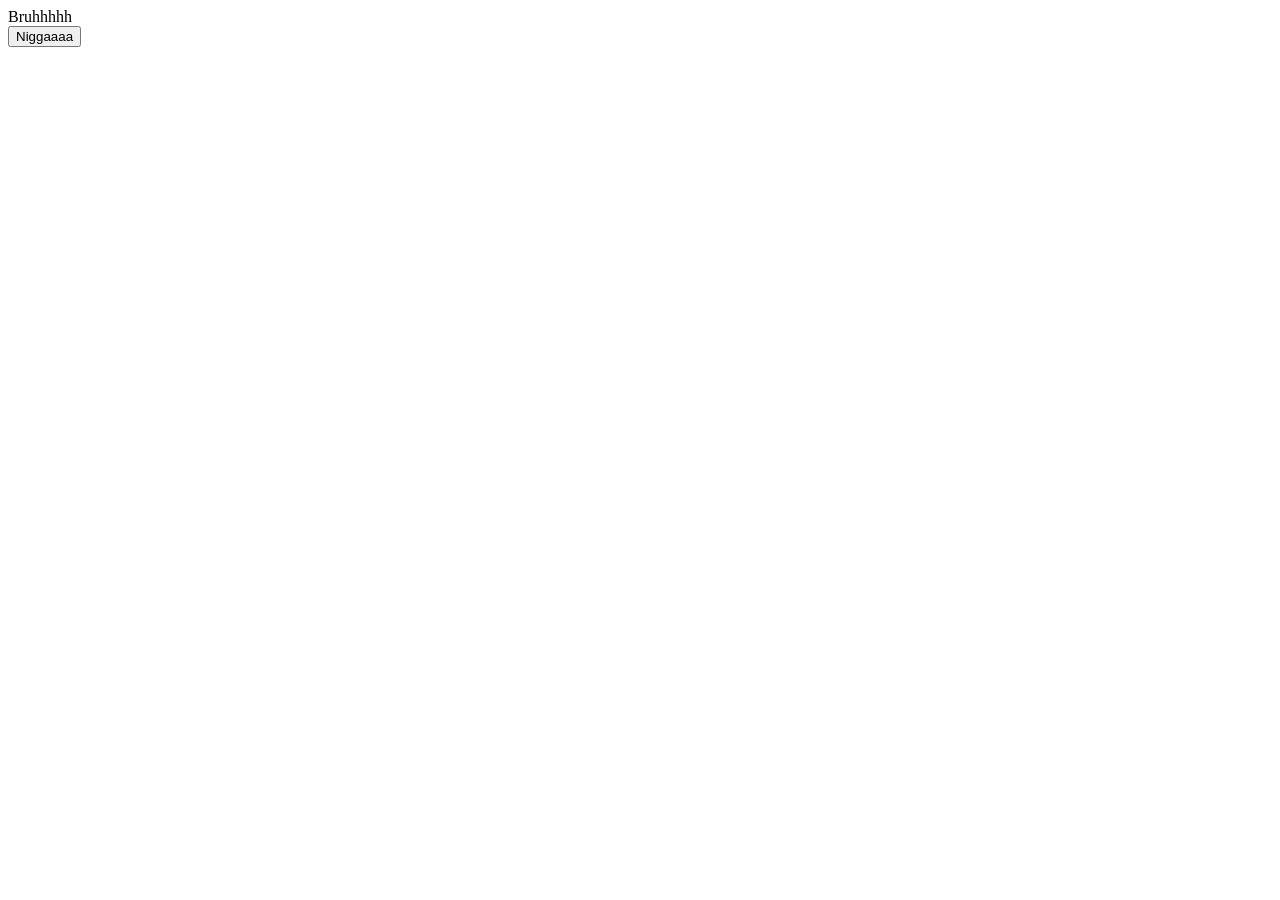
==== Index.html @ 4ad7e100 "bruhhh nigga" ====
<!DOCTYPE html>
<html lang="en">
    <head>
        <meta charset="UTF-8" />
        <title>Title</title>
    </head>
    <body><a>Bruhhhhh</a>
    <section><button href="https://www.google.com/search?q=nigga&oq=nigga&sourceid=chrome&ie=UTF-8">Niggaaaa</button>
    </section></body>
</html>
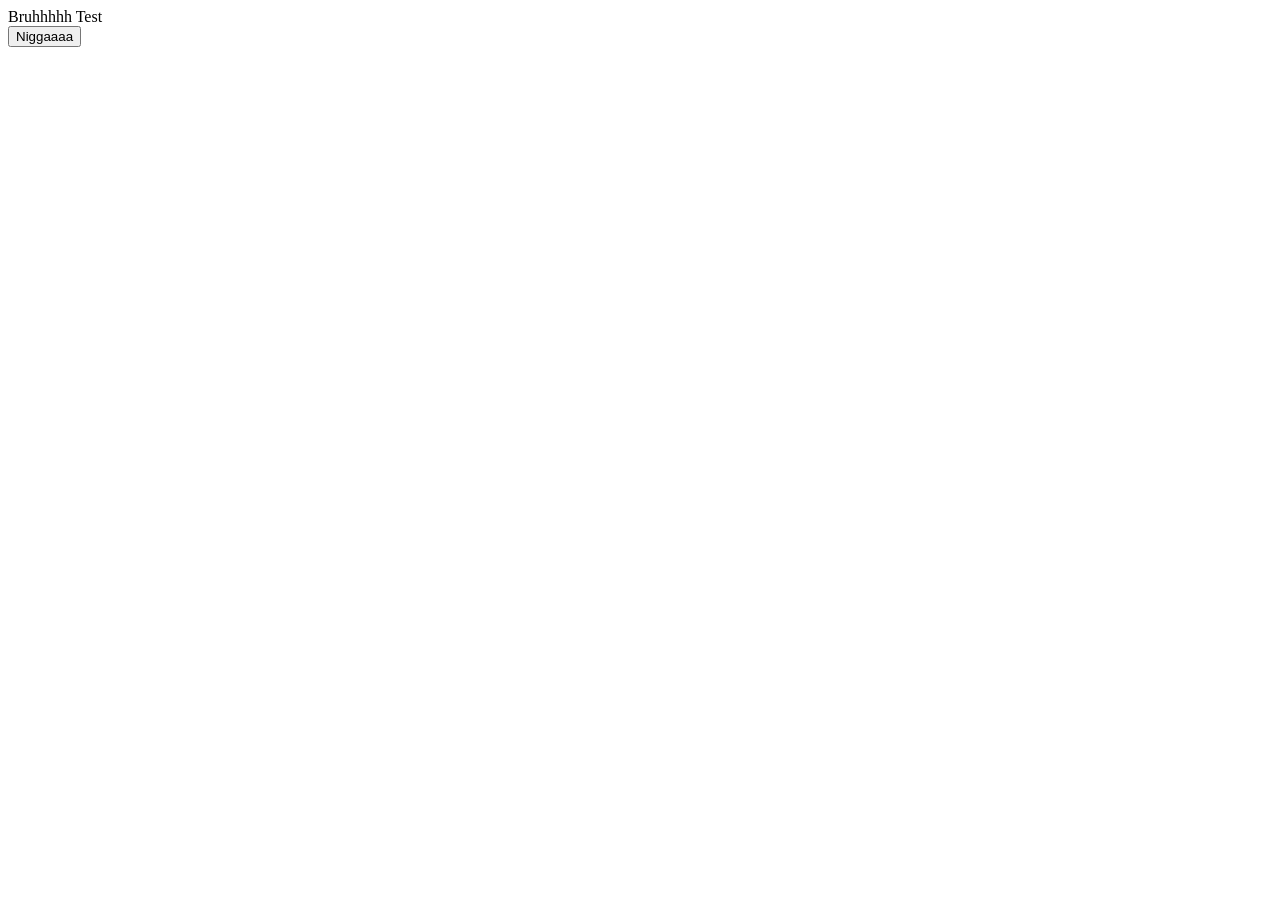
==== commit f6521e61: "1" ====
--- a/Index.html
+++ b/Index.html
@@ -4,7 +4,7 @@
         <meta charset="UTF-8" />
         <title>Title</title>
     </head>
-    <body><a>Bruhhhhh</a>
+    <body><a>Bruhhhhh Test</a>
     <section><button href="https://www.google.com/search?q=nigga&oq=nigga&sourceid=chrome&ie=UTF-8">Niggaaaa</button>
     </section></body>
 </html>
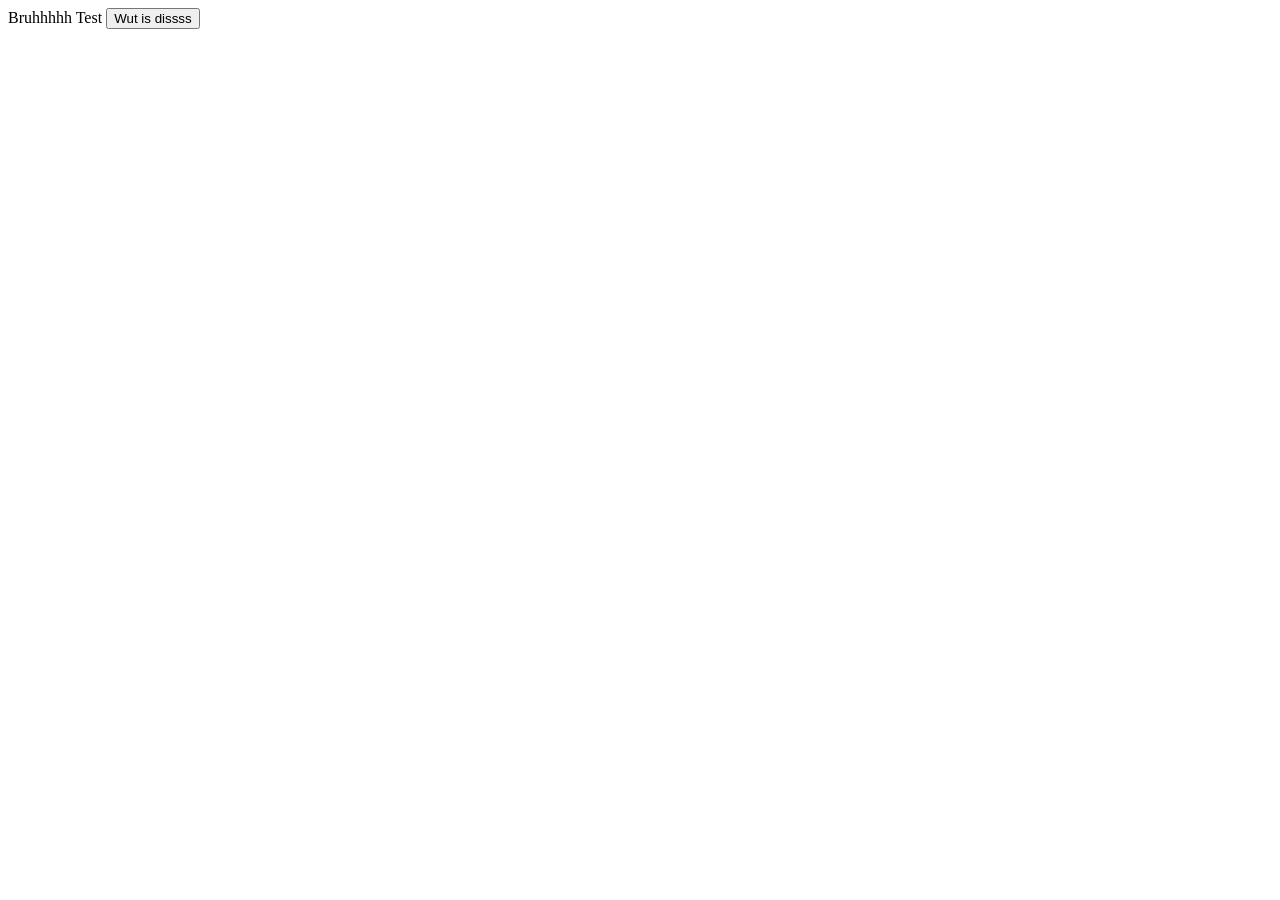
==== commit 170da00e: "just some shit" ====
--- a/Index.html
+++ b/Index.html
@@ -2,9 +2,13 @@
 <html lang="en">
     <head>
         <meta charset="UTF-8" />
-        <title>Title</title>
+        <title>DaTools</title>
     </head>
-    <body><a>Bruhhhhh Test</a>
-    <section><button href="https://www.google.com/search?q=nigga&oq=nigga&sourceid=chrome&ie=UTF-8">Niggaaaa</button>
-    </section></body>
+    <body>
+        <a>Bruhhhhh Test</a>
+        <button onclick="showfact()">Wut is dissss</button>
+        <p id="fact"></p>
+
+        <script src="1.js"></script>
+    </body>
 </html>
